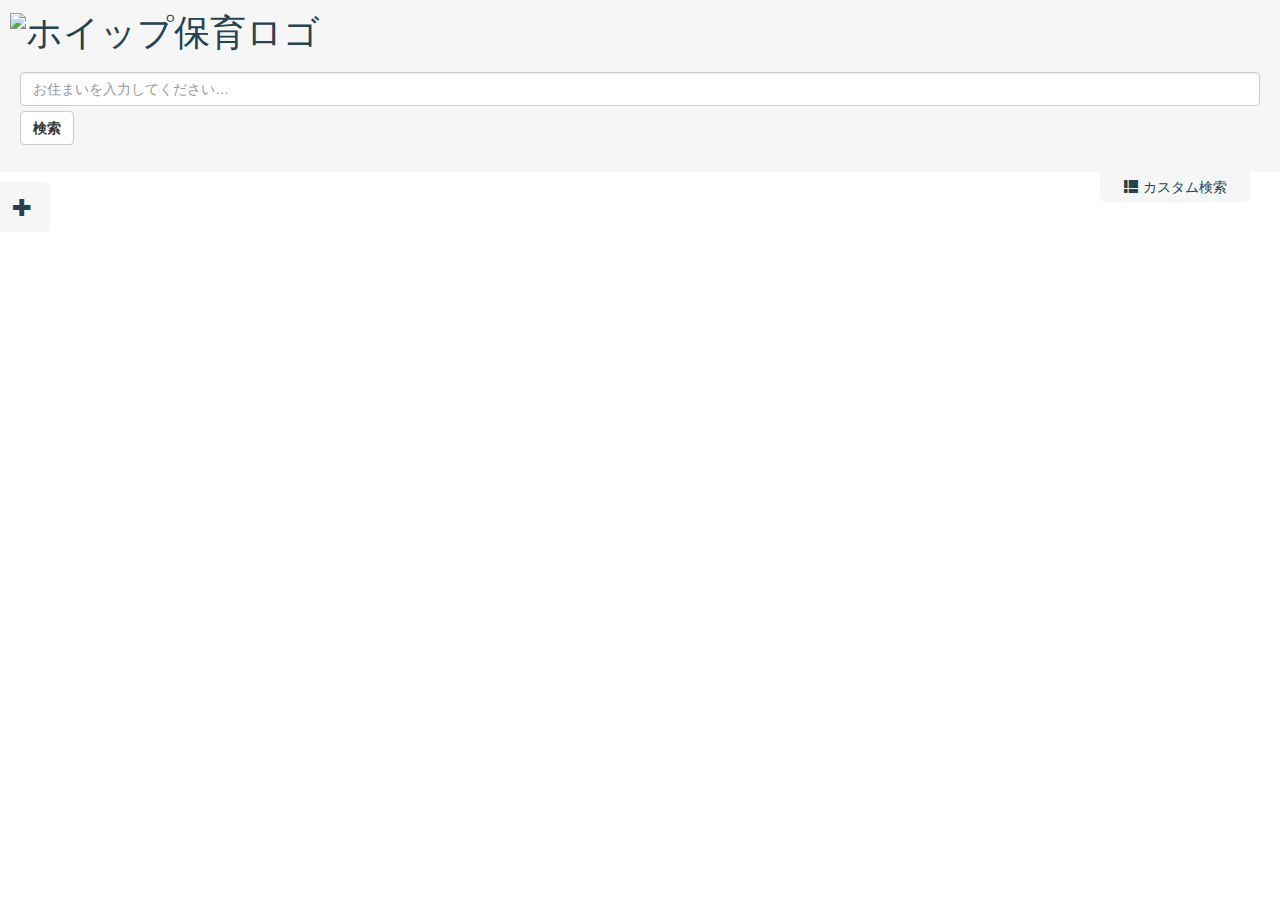
==== war/index.html @ 0dc32b43 "初期インポート" ====
<!DOCTYPE html>
<html lang="en">
  <head>
    <meta charset="utf-8">
    <meta http-equiv="X-UA-Compatible" content="IE=edge">
    <meta name="viewport" content="width=device-width, initial-scale=1">
    <title>ホイップ保育</title>

    <!-- Bootstrap -->
    <link href="css/bootstrap.min.css" rel="stylesheet">
    <link href="style.css" rel="stylesheet">
    <!-- HTML5 Shim and Respond.js IE8 support of HTML5 elements and media queries -->
    <!-- WARNING: Respond.js doesn't work if you view the page via file:// -->
    <!--[if lt IE 9]>
      <script src="https://oss.maxcdn.com/libs/html5shiv/3.7.0/html5shiv.js"></script>
      <script src="https://oss.maxcdn.com/libs/respond.js/1.4.2/respond.min.js"></script>
    <![endif]-->
  </head>
  <script type="text/javascript" src="https://maps.google.com/maps/api/js?sensor=false" charset=UTF-8></script>
  <script type="text/javascript" src="/js/ext/jquery-1.11.0.min.js" charset="UTF-8"></script>
  <script type="text/javascript" src="/js/jq-global.js" charset="UTF-8"></script>
  <script type="text/javascript" src="/js/jq-geourl.js" charset="UTF-8"></script>
  <script type="text/javascript" src="/js/jq-gmaps-util.js" charset="UTF-8"></script>
  <script type="text/javascript" src="/js/hoikumap.js" charset="UTF-8"></script>
  <script src="js/bootstrap.min.js"></script>
  <script type="text/javascript">
    $(document).ready(function() {
      $("#header").width($(window).width() - 20)
      $("#map").height($(window).height() - $('#header').height() - 20);
    });
    $(window).resize(function() {
      $("#header").width($(window).width() - 20)
      $("#map").height($(window).height() - $('#header').height() - 20);
    })
    function slideCustomSearch() {
      $("#custom_search").slideToggle();
    }
    function showRegistSet() {
      var left = parseInt($("#setting_regist").css("margin-left"));
      debugger
      if (left <= 0) {
        $("#setting_regist").css("margin-left", -300);
        $("#button_open_set").css("margin-left", 0);
      }
      if (left == -300) {
        $("#setting_regist").css("margin-left", 0);
        $("#button_open_set").css("margin-left", 300);
      }
    }
  </script>
  <script type="text/javascript">
  <!--
	$(function() {
		// 保育マップ表示処理
		var mapObj = $('#map');
		mapObj.hoikuMap({
			mode : 'valid',
			photo : true
		});

		$('form#search_form').submit(function() {
			var address = $('#address').val();
			if (!address) {
				alert('お住まいを入力してください');
			} else {
				// 検索条件を生成
				var cond = {
					address : address,
					search_area : $('#search_area').val(),
					age : $('#age').val(),
					public_private : $('#public_private').val()
				};
				// 検索実行
				mapObj.search(cond);
			}
			return false;
		});
	});
  // -->
  </script>
<body>
    <div id="header">
      <h1><img src="/images/hoiplogo.png" alt="ホイップ保育ロゴ" /></h1>
      <div id="search_form_wrap">
        <form action="" method="post" name="search" accept-charset="utf-8" class="fm NiceIt" id="search_form">
          <fieldset>
            <input type="text" id="address" class="form-control" placeholder="お住まいを入力してください…"/>
          </fieldset>
          <fieldset id="custom_search">
            <div class="select_form">
              <label for="search_area">検索範囲</label>
              <select name="search_area" id="search_area" class="form-control">
                <option value="1" selected="selected">1km</option>
                <option value="3">3km</option>
                <option value="5">5km</option>
                <option value="10">10km</option>
                <option value="15">15km</option>
                <option value="20">20km</option>
              </select>
            </div>
            <div class="select_form">
              <label for="age">年齢</label>
              <select name="age" id="age" class="form-control">
                <option value="-1" selected="selected">指定なし</option>
                <option value="0">0歳</option>
                <option value="1">1歳</option>
                <option value="2">2歳</option>
                <option value="3">3歳</option>
                <option value="4">4歳</option>
                <option value="5">5歳</option>
              </select>
          </div>
            <div class="select_form" class="form-control">
              <label for="public_private">公立／私立</label>
              <select name="public_private" id="public_private" class="form-control">
                <option value="0" selected="selected">指定無し</option>
                <option value="1">公立</option>
                <option value="2">私立</option>
              </select>
            </div>
          </fieldset>
          <button type="submit" class="btn btn-default" id="submit_button">
            <strong>
              <span>検索</span>
            </strong>
          </button>
        </form>
      </div>
    </div>
    <div id="search_custom" onclick="slideCustomSearch()"><i class="glyphicon glyphicon-th-list"></i><span>カスタム検索</span></div>
    <div id="button_open_set" onclick="showRegistSet()"><i class="glyphicon glyphicon-plus"></i></div>
          <div id="setting_wrap">
        <div id="setting_regist">
          <label for="search_address"><i class="glyphicon glyphicon-home"></i>住所</label>
          <input type="text" class="form-control" id="search_address"/>
          <label for="search_area"><i class="glyphicon glyphicon-map-marker"></i>検索範囲</label>
            <select name="search_area" id="search_area" class="form-control">
              <option value="1km">1km</option>
              <option value="3km">3km</option>
              <option value="5km">5km</option>
              <option value="10km">10km</option>
              <option value="15km">15km</option>
              <option value="20km">20km</option>
            </select>
            <label for="age"><i class="glyphicon glyphicon-user"></i>年齢</label>
            <select name="age" id="age" class="form-control">
              <option value="age1">１歳</option>
              <option value="age1">2歳</option>
              <option value="age1">3歳</option>
              <option value="age1">4歳</option>
              <option value="age1">5歳</option>
            </select>
            <label for="public_private"><i class="glyphicon glyphicon-edit"></i>公立／私立</label>
            <select name="public_private" id="public_private" class="form-control">
              <option value="public">公立</option>
              <option value="private">私立</option>
            </select>
            <label for="mail_address"><i class="glyphicon glyphicon-envelope"></i>通知するアドレス</label>
            <input type="text" class="form-control" id="mail_address"/>
          <button type="submit" class="btn btn-default submit_button" >
            <strong>
              <i class="glyphicon glyphicon-ok"></i><span>登録</span>
            </strong>
          </button>
        </div>
      </div>
    
    <div id="map">
    </div>
  </body>
</html>
---- war/style.css ----
html,body{
	color:#26424F;
	height:100%;
}
i{
	margin-right:5px;
}
.form-control{
	margin-bottom:5px;
}

#header {
	background-color:#F6F6F6;
	height:auto;
	padding:10px;
	width:100%;
}
#search_form_wrap{
	padding:10px;
	height:auto;
	min-height:100px;
	background-color:#F6F6F6;
}

.select_form{
	width:300px;
	float:left;
	margin-right:20px;
}

.submit_button{
	margin-top:10px;
}

#custom_search{
	margin-top:10px;
	display:none;
}

h1{
	margin-top:0px;
}

#setting_regist{
	background-color:#F6F6F6;
	border-radius: 5px;        /* CSS3草案 */  
    -webkit-border-radius: 5px;    /* Safari,Google Chrome用 */  
    -moz-border-radius: 5px;   /* Firefox用 */  
	margin-top:5px;
	padding:10px;
	height:auto;
	position:absolute;
	top:195;
	width:300px;
	height:auto:;
	z-index:20;
	margin-left:-300px;
}

#map{
	background-color:#52DBEB;
	width:100%;
	position:relative;
	z-index:1;
}
#button_open_set{
	background-color:#F6F6F6;
	border-radius: 5px;        /* CSS3草案 */  
    -webkit-border-radius: 5px;    /* Safari,Google Chrome用 */  
    -moz-border-radius: 5px; 
	margin-top:10px;
	font-size:19px;
	padding:13px;
	padding-left:18px;
	width:55px;
	height:50px;
	margin-left:-5px;
	position:absolute;
	z-index:40;
}
#search_custom{
	margin-top:-5px;
	border-radius: 5px;        /* CSS3草案 */  
    -webkit-border-radius: 5px;    /* Safari,Google Chrome用 */  
    -moz-border-radius: 5px; 
	padding-top:10px;
	text-align:center;
	background-color:#F6F6F6;
	width:150px;
	height:35px;
	position:absolute;
	right:30px;
	z-index:30;
}
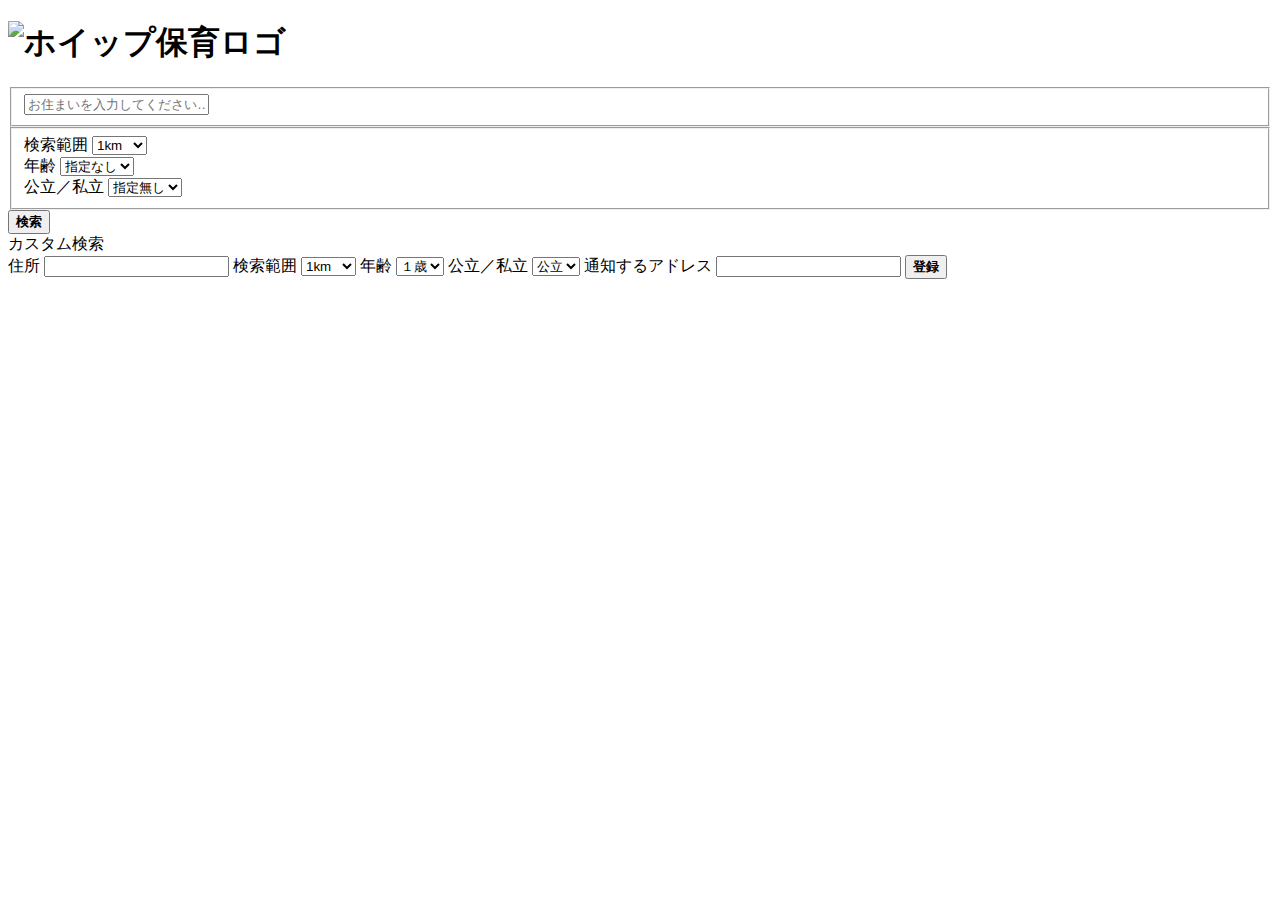
==== commit 1c014372: "メアド登録機能追加" ====
--- a/war/index.html
+++ b/war/index.html
@@ -7,22 +7,21 @@
     <title>ホイップ保育</title>
 
     <!-- Bootstrap -->
-    <link href="css/bootstrap.min.css" rel="stylesheet">
-    <link href="style.css" rel="stylesheet">
+    <link href="/css/bootstrap.min.css" rel="stylesheet">
+    <link href="/style.css" rel="stylesheet">
     <!-- HTML5 Shim and Respond.js IE8 support of HTML5 elements and media queries -->
     <!-- WARNING: Respond.js doesn't work if you view the page via file:// -->
     <!--[if lt IE 9]>
       <script src="https://oss.maxcdn.com/libs/html5shiv/3.7.0/html5shiv.js"></script>
       <script src="https://oss.maxcdn.com/libs/respond.js/1.4.2/respond.min.js"></script>
     <![endif]-->
-  </head>
   <script type="text/javascript" src="https://maps.google.com/maps/api/js?sensor=false" charset=UTF-8></script>
   <script type="text/javascript" src="/js/ext/jquery-1.11.0.min.js" charset="UTF-8"></script>
   <script type="text/javascript" src="/js/jq-global.js" charset="UTF-8"></script>
   <script type="text/javascript" src="/js/jq-geourl.js" charset="UTF-8"></script>
   <script type="text/javascript" src="/js/jq-gmaps-util.js" charset="UTF-8"></script>
   <script type="text/javascript" src="/js/hoikumap.js" charset="UTF-8"></script>
-  <script src="js/bootstrap.min.js"></script>
+  <script src="/js/bootstrap.min.js"></script>
   <script type="text/javascript">
     $(document).ready(function() {
       $("#header").width($(window).width() - 20)
@@ -49,20 +48,23 @@
     }
   </script>
   <script type="text/javascript">
-  <!--
 	$(function() {
 		// 保育マップ表示処理
 		var mapObj = $('#map');
-		mapObj.hoikuMap({
-			mode : 'valid',
-			photo : true
-		});
-
+		mapObj.hoikuMap();
+		// セキュア通信するアドレスをリライト
+        //var form = $('#reg_mail_form');
+        var mailform = $('form#reg_mail_form');
+        mailform.secureURL(true);
+	    // 検索処理
 		$('form#search_form').submit(function() {
+			// メアド登録ボタンフォームをクリア
+            mailform.empty();
 			var address = $('#address').val();
 			if (!address) {
 				alert('お住まいを入力してください');
 			} else {
+	            $('#btn_reg_mail').hide();
 				// 検索条件を生成
 				var cond = {
 					address : address,
@@ -71,13 +73,27 @@
 					public_private : $('#public_private').val()
 				};
 				// 検索実行
-				mapObj.search(cond);
+                mapObj.search(cond, showRegMailButton);
 			}
 			return false;
 		});
+		// 検索実行後にメール登録ボタンを表示
+		function showRegMailButton(cond) {
+            // メアド登録ボタンを表示する
+            setTimeout(function(){
+                mailform.empty();
+                for (var key in cond) {
+                    mailform.append($('<input type="hidden" name="'+key+'">').val(cond[key]));
+                };
+                mailform.append($('<input type="image" src="/images/btn_reg_mail.png" alt="空き情報をメールで受け取る">'));
+                $('#reg_mail').slideDown(500);
+                },
+                2000);
+		}
+		
 	});
-  // -->
   </script>
+  </head>
 <body>
     <div id="header">
       <h1><img src="/images/hoiplogo.png" alt="ホイップ保育ロゴ" /></h1>
@@ -129,43 +145,45 @@
     </div>
     <div id="search_custom" onclick="slideCustomSearch()"><i class="glyphicon glyphicon-th-list"></i><span>カスタム検索</span></div>
     <div id="button_open_set" onclick="showRegistSet()"><i class="glyphicon glyphicon-plus"></i></div>
-          <div id="setting_wrap">
-        <div id="setting_regist">
-          <label for="search_address"><i class="glyphicon glyphicon-home"></i>住所</label>
-          <input type="text" class="form-control" id="search_address"/>
-          <label for="search_area"><i class="glyphicon glyphicon-map-marker"></i>検索範囲</label>
-            <select name="search_area" id="search_area" class="form-control">
-              <option value="1km">1km</option>
-              <option value="3km">3km</option>
-              <option value="5km">5km</option>
-              <option value="10km">10km</option>
-              <option value="15km">15km</option>
-              <option value="20km">20km</option>
-            </select>
-            <label for="age"><i class="glyphicon glyphicon-user"></i>年齢</label>
-            <select name="age" id="age" class="form-control">
-              <option value="age1">１歳</option>
-              <option value="age1">2歳</option>
-              <option value="age1">3歳</option>
-              <option value="age1">4歳</option>
-              <option value="age1">5歳</option>
-            </select>
-            <label for="public_private"><i class="glyphicon glyphicon-edit"></i>公立／私立</label>
-            <select name="public_private" id="public_private" class="form-control">
-              <option value="public">公立</option>
-              <option value="private">私立</option>
-            </select>
-            <label for="mail_address"><i class="glyphicon glyphicon-envelope"></i>通知するアドレス</label>
-            <input type="text" class="form-control" id="mail_address"/>
-          <button type="submit" class="btn btn-default submit_button" >
-            <strong>
-              <i class="glyphicon glyphicon-ok"></i><span>登録</span>
-            </strong>
-          </button>
-        </div>
-      </div>
-    
-    <div id="map">
+	<div id="setting_wrap">
+		<div id="setting_regist">
+			<label for="search_address"><i
+				class="glyphicon glyphicon-home"></i>住所</label> <input type="text"
+				class="form-control" id="search_address" /> <label for="search_area"><i
+				class="glyphicon glyphicon-map-marker"></i>検索範囲</label> <select
+				name="search_area" id="search_area" class="form-control">
+				<option value="1km">1km</option>
+				<option value="3km">3km</option>
+				<option value="5km">5km</option>
+				<option value="10km">10km</option>
+				<option value="15km">15km</option>
+				<option value="20km">20km</option>
+			</select> <label for="age"><i class="glyphicon glyphicon-user"></i>年齢</label>
+			<select name="age" id="age" class="form-control">
+				<option value="age1">１歳</option>
+				<option value="age1">2歳</option>
+				<option value="age1">3歳</option>
+				<option value="age1">4歳</option>
+				<option value="age1">5歳</option>
+			</select> <label for="public_private"><i
+				class="glyphicon glyphicon-edit"></i>公立／私立</label> <select
+				name="public_private" id="public_private" class="form-control">
+				<option value="public">公立</option>
+				<option value="private">私立</option>
+			</select> <label for="mail_address"><i
+				class="glyphicon glyphicon-envelope"></i>通知するアドレス</label> <input type="text"
+				class="form-control" id="mail_address" />
+			<button type="submit" class="btn btn-default submit_button">
+				<strong> <i class="glyphicon glyphicon-ok"></i><span>登録</span>
+				</strong>
+			</button>
+		</div>
+	</div>
+    <div id="reg_mail">
+    <form id="reg_mail_form" action="/auth/regmail" method="post">
+    </form>
+    </div>
+	<div id="map">
     </div>
   </body>
 </html>